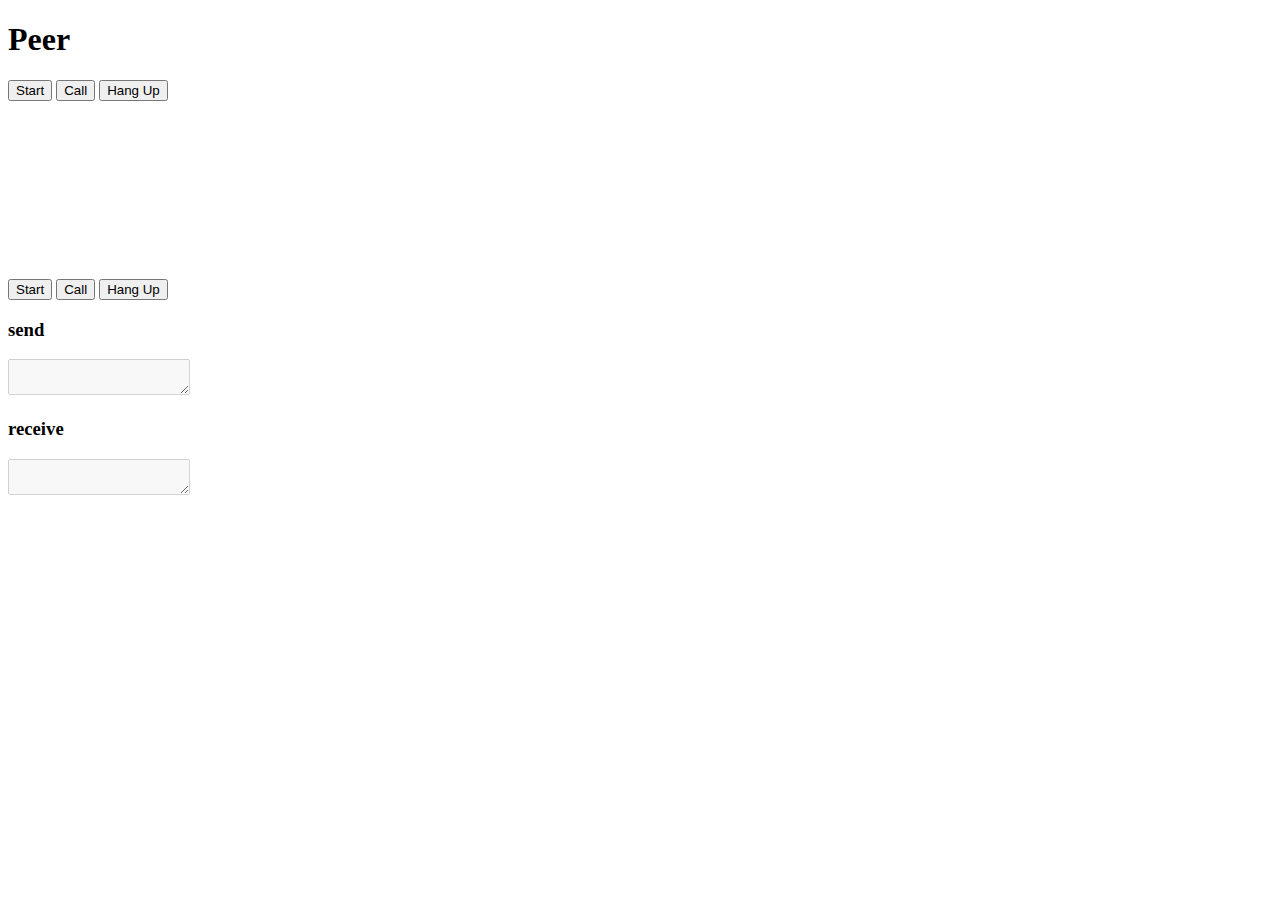
==== public/index.html @ 3b9c503e "initial commit" ====
<!DOCTYPE html>
<html>
<head>
<meta name="viewport" content="width=device-width,initial-scale=1,minimum-scale=1,maximum-scale=1">
<meta http-equiv="X-UA-Compatible" content="chrome=1" />
<base target="_blank">
<title>Peer</title>
<link rel="stylesheet" href="css/style.css" />

<script>
/* Put the adapter/polyfills here... */

function UnsupportedFeatureException(feature, msg) {
    this.message = msg;
    this.name    = "UnsupportedFeature:" + feature;
}

navigator.getUserMedia = navigator.getUserMedia || 
                         navigator.webkitGetUserMedia || 
                         navigator.mozGetUserMedia || 
                         navigator.msGetUserMedia;

if (!navigator.getUserMedia) {
    throw new UnsupportedFeatureException("getUserMedia", "no getUserMedia available!");
}

RTCPeerConnection = window.RTCPeerConnection || webkitRTCPeerConnection;

</script>

</head>
<body>
<div id="container">
    <h1>Peer</h1>
    <div id="video-demo">
        <div>
            <button id="start-button">Start</button>
            <button id="call-button">Call</button>
            <button id="hangup-button">Hang Up</button>
        </div>

        <video id="local-video" autoplay></video>
        <video id="remote-video" autoplay></video>
    </div>

    <div id="peer-data-demo">
        <div>
            <button id="start-txt-button">Start</button>
            <button id="send-txt-button">Call</button>
            <button id="stop-txt-button">Hang Up</button>
        </div>
        <div id="send-txt">
            <h3>send</h3>
            <textarea id="text-to-send" disabled></textarea>
        </div>
        <div id="recv-txt">
            <h3>receive</h3>
            <textarea id="text-received" disabled></textarea>
        </div>
    </div>

    <div id="peer-text"></div>
</div>
<script src="js/app.js"></script>
</body>
</html>
---- public/css/style.css ----
div#container {
  max-width: 100%;
}

video {
  margin: 0 0.5em 1.5em 0;
}

@media screen and (min-width: 1000px) {
  video {
  width: 49%;
  }
}
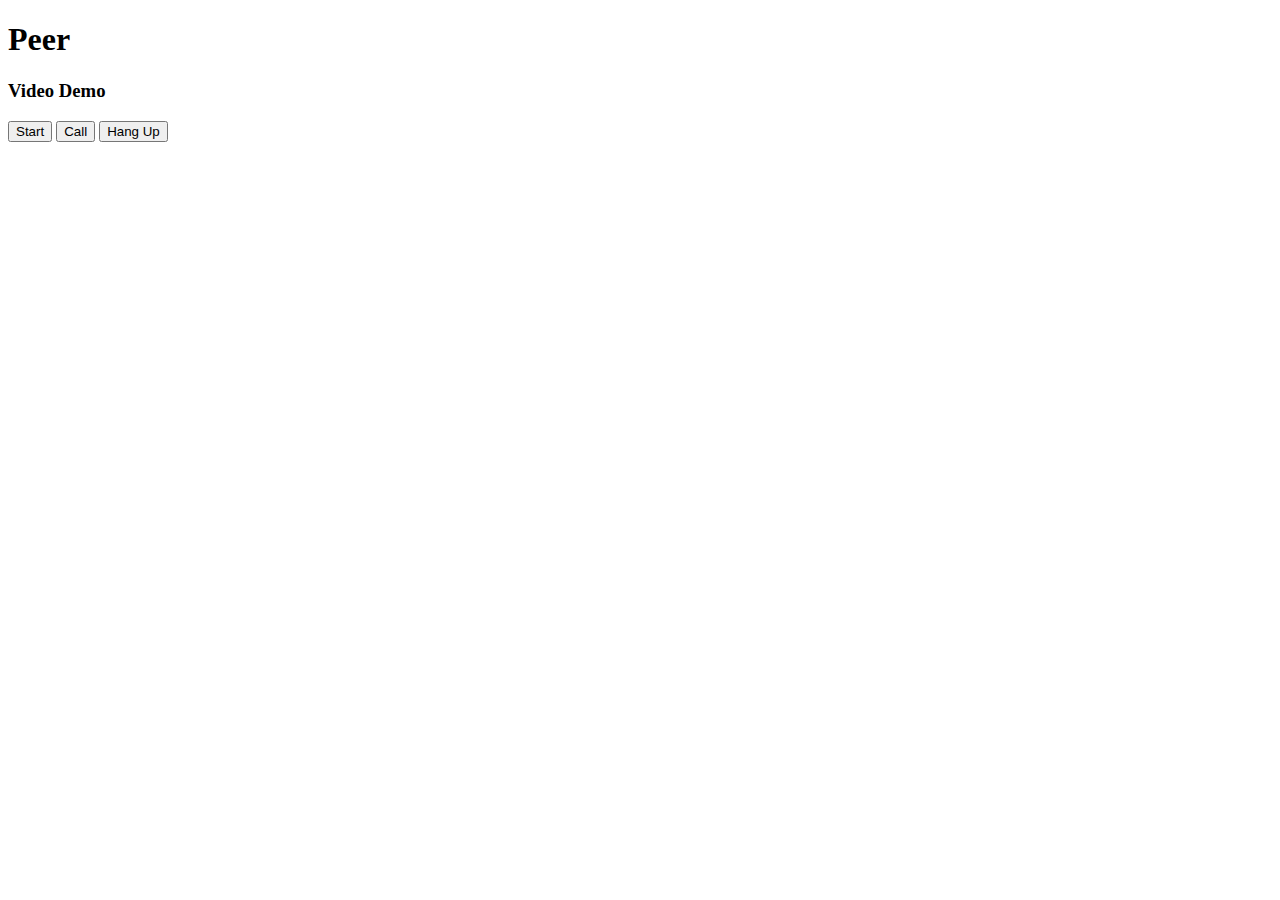
==== commit 37355749: "adding in client server websocket comms" ====
--- a/public/index.html
+++ b/public/index.html
@@ -33,6 +33,7 @@
 <div id="container">
     <h1>Peer</h1>
     <div id="video-demo">
+      <h3>Video Demo</h3>
         <div>
             <button id="start-button">Start</button>
             <button id="call-button">Call</button>
@@ -43,7 +44,9 @@
         <video id="remote-video" autoplay></video>
     </div>
 
+    <!--
     <div id="peer-data-demo">
+      <h3>Data Demo</h3>
         <div>
             <button id="start-txt-button">Start</button>
             <button id="send-txt-button">Call</button>
@@ -58,6 +61,7 @@
             <textarea id="text-received" disabled></textarea>
         </div>
     </div>
+    -->
 
     <div id="peer-text"></div>
 </div>
